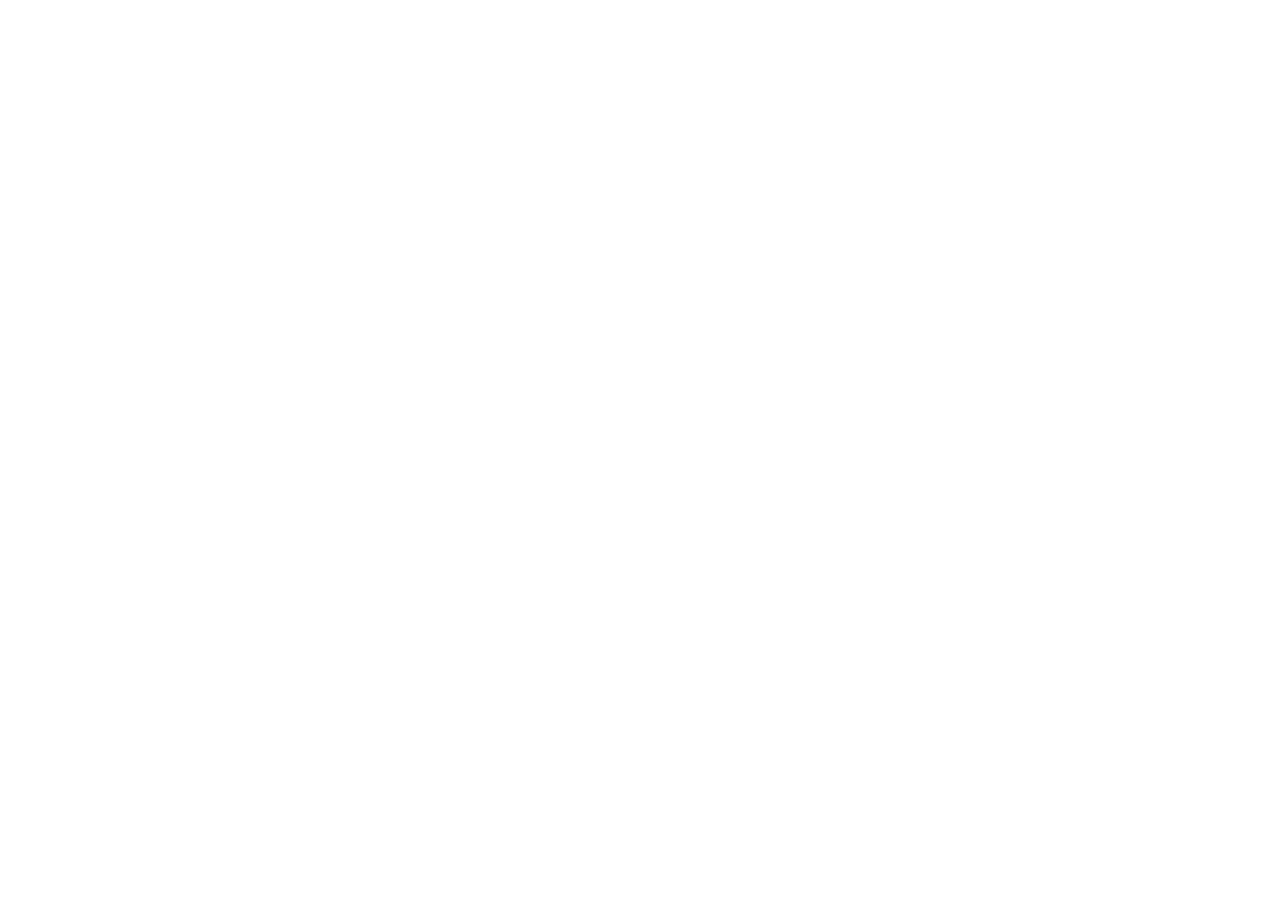
==== shintaiken/index.html @ 8d1ce6e5 "create shintaiken" ====
<!DOCTYPE html>
<html lang="ja">
  <head>
    <meta charset="utf-8">
    <title>函館発新体験開発プロジェクト2019</title>
    <link rel="stylesheet" href="/css/reset.css">
  </head>
  <body>
    <header>

    </header>

    <main>

    </main>

    <footer>

    </footer>
  </body>
</html>
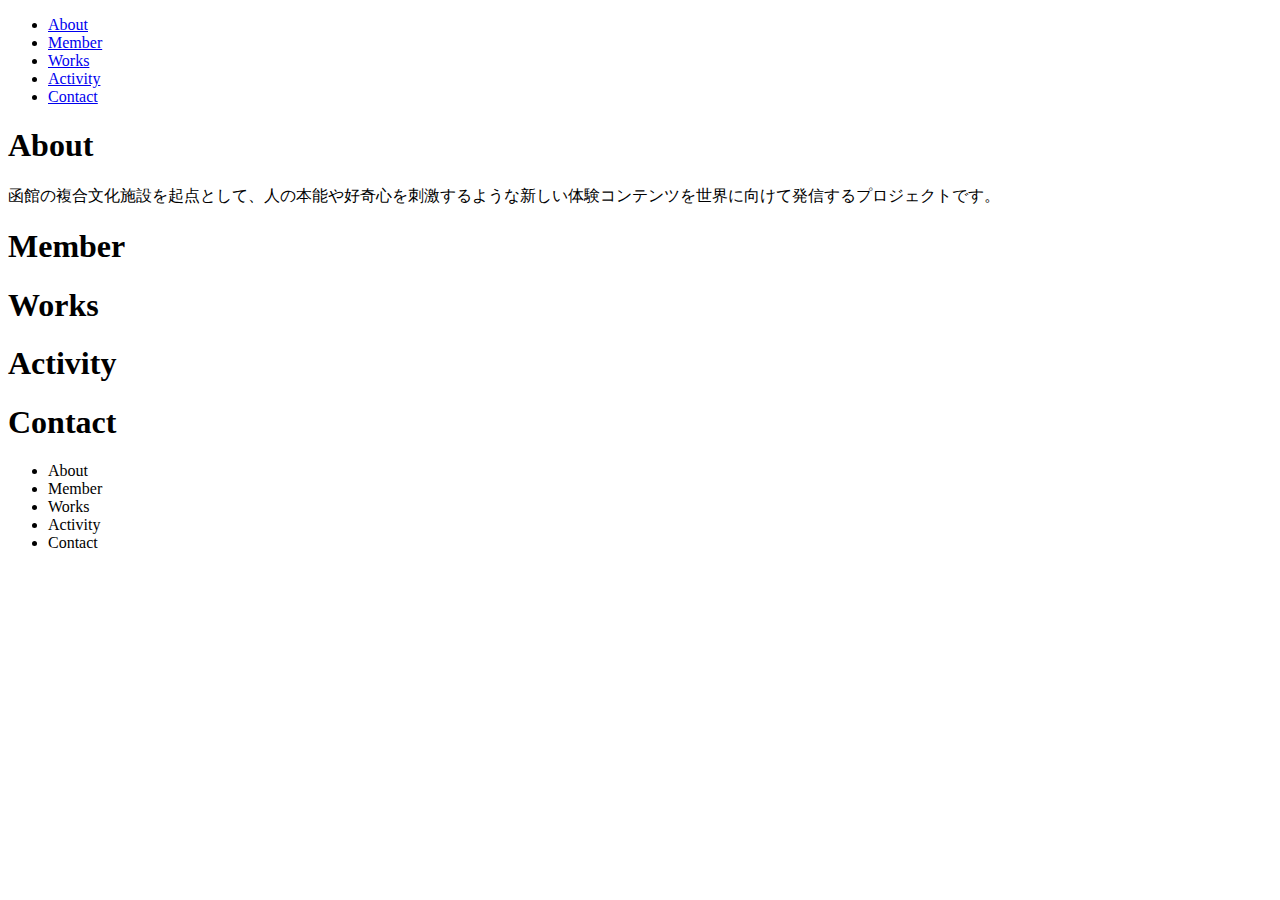
==== commit 8018dfac: "index.html hensyu" ====
--- a/shintaiken/index.html
+++ b/shintaiken/index.html
@@ -2,20 +2,54 @@
 <html lang="ja">
   <head>
     <meta charset="utf-8">
+    <meta name="title" content="函館発新体験開発プロジェクト2018">
+    <meta name="description" content="函館発新体験開発プロジェクトとは函館の複合文化施設を起点として、人の本能や好奇心を刺激するような新しい体験コンテンツを世界に向けて発信するプロジェクトです。">
+    <meta name="viewport" content="width=device-width, initial-scale=1">
     <title>函館発新体験開発プロジェクト2019</title>
     <link rel="stylesheet" href="/css/reset.css">
   </head>
   <body>
-    <header>
-
+    <header class="header">
+      <div class="inner-header">
+        <ul class="gnav">
+          <li class="gnav__item"><a href="#about">About</a></li>
+          <li class="gnav__item"><a href="#member">Member</a></li>
+          <li class="gnav__item"><a href="#works">Works</a></li>
+          <li class="gnav__item"><a href="#works">Activity</a></li>
+          <li class="gnav__item"><a href="#contact">Contact</a></li>
+        </ul>
+      </div>
     </header>
-
-    <main>
-
+    <main class="main">
+      <div class="">
+        <section id="about" class="about">
+          <h1 class="about__title">About</h1>
+          <p class="about__text">函館の複合文化施設を起点として、人の本能や好奇心を刺激するような新しい体験コンテンツを世界に向けて発信するプロジェクトです。</p>
+        </section>
+        <section id="member" class="about">
+          <h1 class="member__title">Member</h1>
+        </section>
+        <section id="works" class="works">
+          <h1 class="works__title">Works</h1>
+        </section>
+        <section id="activity" class="activity">
+          <h1 class="activity__title">Activity</h1>
+        </section>
+        <section id="contact">
+          <h1 class="contact__title">Contact</h1>
+        </section>
+      </div>
     </main>
-
-    <footer>
-
+    <footer class="footer">
+      <div class="inner-footer">
+        <ul class="ft-nav">
+          <li class="ft-nav__item">About</li>
+          <li class="ft-nav__item">Member</li>
+          <li class="ft-nav__item">Works</li>
+          <li class="ft-nav__item">Activity</li>
+          <li class="ft-nav__item">Contact</li>
+        </ul>
+      </div>
     </footer>
   </body>
 </html>
